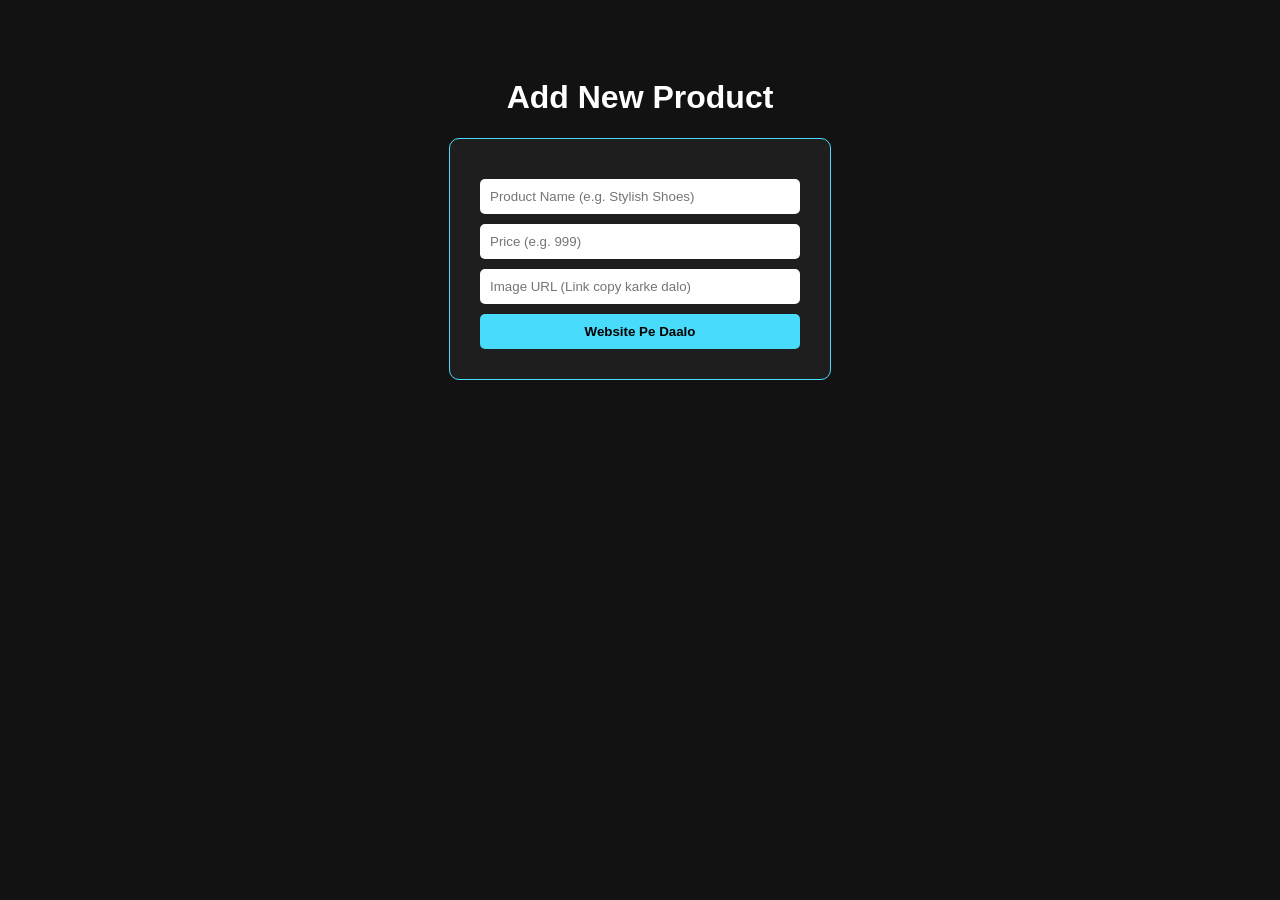
==== admin.html @ 4c14a782 "Add files via upload" ====
<!DOCTYPE html>
<html>
<head>
    <title>Admin Panel - Verma Mart</title>
    <style>
        body { background: #121212; color: white; font-family: sans-serif; text-align: center; padding: 50px; }
        .form-box { background: #1e1e1e; padding: 30px; border-radius: 10px; display: inline-block; border: 1px solid #48dbfb; }
        input { display: block; width: 300px; padding: 10px; margin: 10px 0; border-radius: 5px; border: none; }
        button { background: #48dbfb; color: black; padding: 10px 20px; border: none; border-radius: 5px; cursor: pointer; font-weight: bold; width: 100%; }
    </style>
</head>
<body>
    <h1>Add New Product</h1>
    <div class="form-box">
        <input type="text" id="pName" placeholder="Product Name (e.g. Stylish Shoes)">
        <input type="text" id="pPrice" placeholder="Price (e.g. 999)">
        <input type="text" id="pImg" placeholder="Image URL (Link copy karke dalo)">
        <button onclick="addProduct()">Website Pe Daalo</button>
    </div>

    <script>
        function addProduct() {
            alert("Bhai, abhi hume Firebase connect karna hai! Pehle setup check kar lo.");
        }
    </script>
</body>
</html>
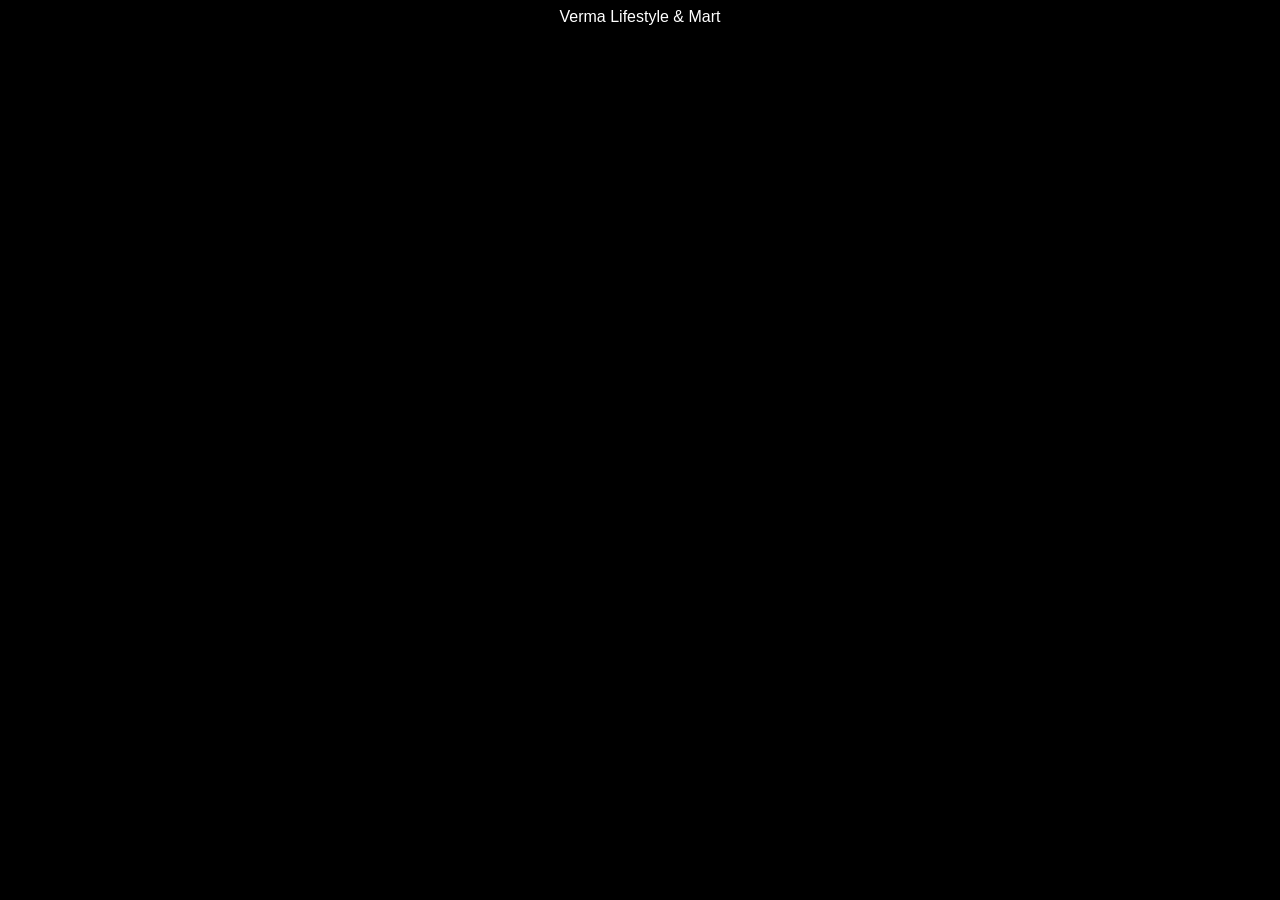
==== commit 4c1b45aa: "Update admin.html" ====
--- a/admin.html
+++ b/admin.html
@@ -1,27 +1,59 @@
 <!DOCTYPE html>
-<html>
+<html lang="en">
 <head>
-    <title>Admin Panel - Verma Mart</title>
-    <style>
-        body { background: #121212; color: white; font-family: sans-serif; text-align: center; padding: 50px; }
-        .form-box { background: #1e1e1e; padding: 30px; border-radius: 10px; display: inline-block; border: 1px solid #48dbfb; }
-        input { display: block; width: 300px; padding: 10px; margin: 10px 0; border-radius: 5px; border: none; }
-        button { background: #48dbfb; color: black; padding: 10px 20px; border: none; border-radius: 5px; cursor: pointer; font-weight: bold; width: 100%; }
-    </style>
+    <meta charset="UTF-8">
+    <meta name="viewport" content="width=device-width, initial-scale=1.0">
+    <link rel="stylesheet" href="style.css">
+    <title>Verma Lifestyle & Mart</title>
 </head>
 <body>
-    <h1>Add New Product</h1>
-    <div class="form-box">
-        <input type="text" id="pName" placeholder="Product Name (e.g. Stylish Shoes)">
-        <input type="text" id="pPrice" placeholder="Price (e.g. 999)">
-        <input type="text" id="pImg" placeholder="Image URL (Link copy karke dalo)">
-        <button onclick="addProduct()">Website Pe Daalo</button>
+    <div class="header">Verma Lifestyle & Mart</div>
+    <div class="container" id="product-container">
+        <p>Dukan Saj rahi hai, thoda ruko...</p>
     </div>
 
     <script>
-        function addProduct() {
-            alert("Bhai, abhi hume Firebase connect karna hai! Pehle setup check kar lo.");
+        // GOOGLE SHEET KA "PUBLISH TO WEB" WALA CSV LINK YAHAN DALO
+        const sheetURL = 'TUMHARA_CSV_LINK_YAHAN_PASTE_KARO';
+
+        async function loadProducts() {
+            try {
+                const res = await fetch(sheetURL);
+                const data = await res.text();
+                const rows = data.split('\n').slice(1); 
+                const container = document.getElementById('product-container');
+                container.innerHTML = '';
+
+                rows.forEach(row => {
+                    const cols = row.split(',');
+                    if (cols.length >= 5) {
+                        const name = cols[0];
+                        const price = cols[1];
+                        const img = cols[2];
+                        const desc = cols[3];
+                        const rating = parseInt(cols[4]);
+
+                        let stars = '';
+                        for(let i=0; i<5; i++) {
+                            stars += i < rating ? '⭐' : '☆';
+                        }
+
+                        container.innerHTML += `
+                            <div class="card">
+                                <img src="${img}" alt="${name}">
+                                <div class="rating">${stars}</div>
+                                <h3>${name}</h3>
+                                <p class="desc">${desc}</p>
+                                <p class="price">₹${price}</p>
+                                <a href="https://wa.me/91XXXXXXXXXX?text=Order:${name}" class="buy-btn">WhatsApp Order</a>
+                            </div>`;
+                    }
+                });
+            } catch (e) {
+                console.log("Error loading data");
+            }
         }
+        loadProducts();
     </script>
 </body>
-</html>+</html>
--- a/style.css
+++ b/style.css
@@ -0,0 +1,3 @@
+body { background: #000; color: #fff; text-align: center; font-family: sans-serif; }
+.product { border: 1px solid #444; padding: 20px; width: 200px; margin: auto; border-radius: 10px; }
+.btn { background: #25d366; color: white; padding: 10px; text-decoration: none; display: block; margin-top: 10px; }
